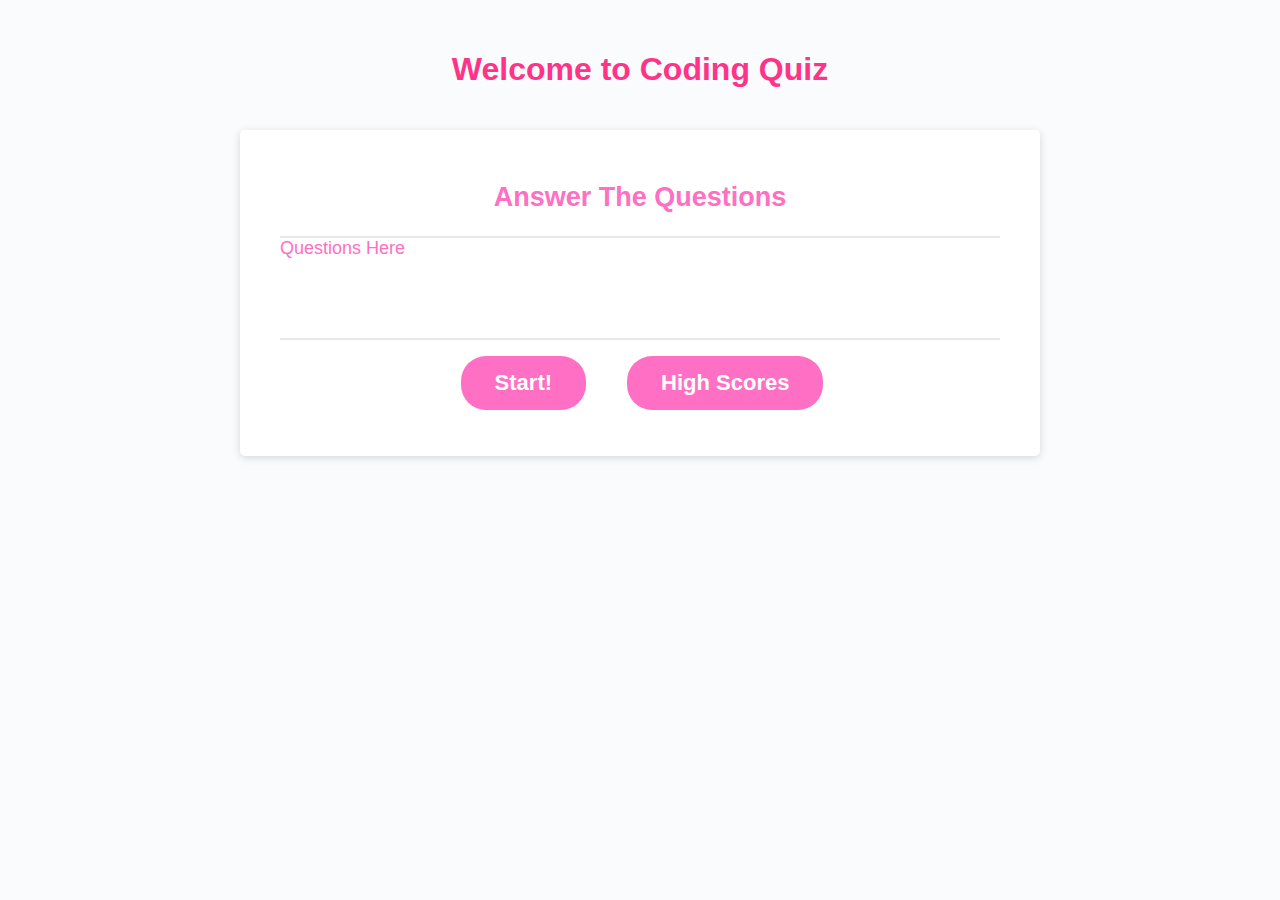
==== index.html @ 07c4e953 "Added HTML files for quiz navigation. Stylized each file in CSS." ====
<!DOCTYPE html>
<html lang="en">
    <head>
        <meta charset="UTF-8">
        <meta http-equiv="X-UA-Compatible" content="IE=edge">
        <meta name="viewport" content="width=device-width, initial-scale=1.0">
        <link rel="stylesheet" href="./Assets/css/style.css">
        <title>Coding Quiz</title>
    </head>
    <body>
        <div class="wrapper">
            <header>
                <h1>Welcome to Coding Quiz</h1>
            </header>
            <div class="card">
                <div class="card-header">
                <h2>Answer The Questions</h2>
                </div>

                <div class="card-body">
                    Questions Here
                </div>            
                <div class="card-footer">
                    <a href="./questions.html" class="btn">Start!</a>
                    <a href="./high-scores.html" class="btn" id="high-scores">High Scores</a>
                </div>
            </div>
        </div>
        <script src="./assets/js/script.js"></script>
    </body>
</html>
---- Assets/css/style.css ----
*,
*::before,
*::after {
  box-sizing: border-box;
}

html,
body,
.wrapper {
  height: 100%;
  margin: 0;
  padding: 0;
}

body {
  font-family: 'Century Gothic', 'Malgun Gothic', 'Lucida Console', 'Lucida Sans', Arial, Helvetica, sans-serif;
  background-color: #f9fbfd;
}

.wrapper {
  padding-top: 30px;
  padding-left: 20px;
  padding-right: 20px;
}

header {
  text-align: center;
  padding: 20px;
  padding-top: 0px;
  color: hsl(335, 100%, 60%);
}

.card {
  background-color: hsl(0, 0%, 100%);
  border-radius: 5px;
  border-width: 1px;
  box-shadow: rgba(0, 0, 0, 0.15) 0px 2px 8px 0px;
  color: rgb(255, 111, 195);
  font-size: 18px;
  margin: 0 auto;
  max-width: 800px;
  padding: 30px 40px;
  text-align:
}

.card-header {
    text-align: center;
}

.card-header::after {
  content: " ";
  display: block;
  width: 100%;
  background: #e7e9eb;
  height: 2px;
}

.card-body {
  min-height: 100px;
}

.card-footer {
  text-align: center;
}

.card-footer::before {
  content: " ";
  display: block;
  width: 100%;
  background: #e7e9eb;
  height: 2px;
}

.btn, .option {
  border: none;
  background-color: rgb(255, 111, 195);
  border-radius: 25px;
  box-shadow: rgba(0, 0, 0, 0.1) 0px 1px 6px 0px rgba(0, 0, 0, 0.2) 0px 1px 1px 0px;
  color: hsl(0, 0%, 100%);
  display: inline-block;
  font-size: 22px;
  font-weight: bold;
  font-family: 'Century Gothic', 'Malgun Gothic', 'Lucida Console', 'Lucida Sans', Arial, Helvetica, sans-serif;
  margin: 16px 16px 16px 20px;
  padding: 14px 34px;
  text-align: center;
  text-decoration: none;
  cursor: pointer;
}

.btn:hover, .option:hover {
    box-shadow: inset 0px 0px 15px rgb(170, 14, 131);
    transform: scale(1.1);
}

/* button[disabled] {
  cursor: default;
  background: #c0c7cf;
} */
.options-container {
    display: flex;
    justify-content: center;
    align-items: left;

}

.flex-column {
    display: flex;
    flex-direction: column;
}
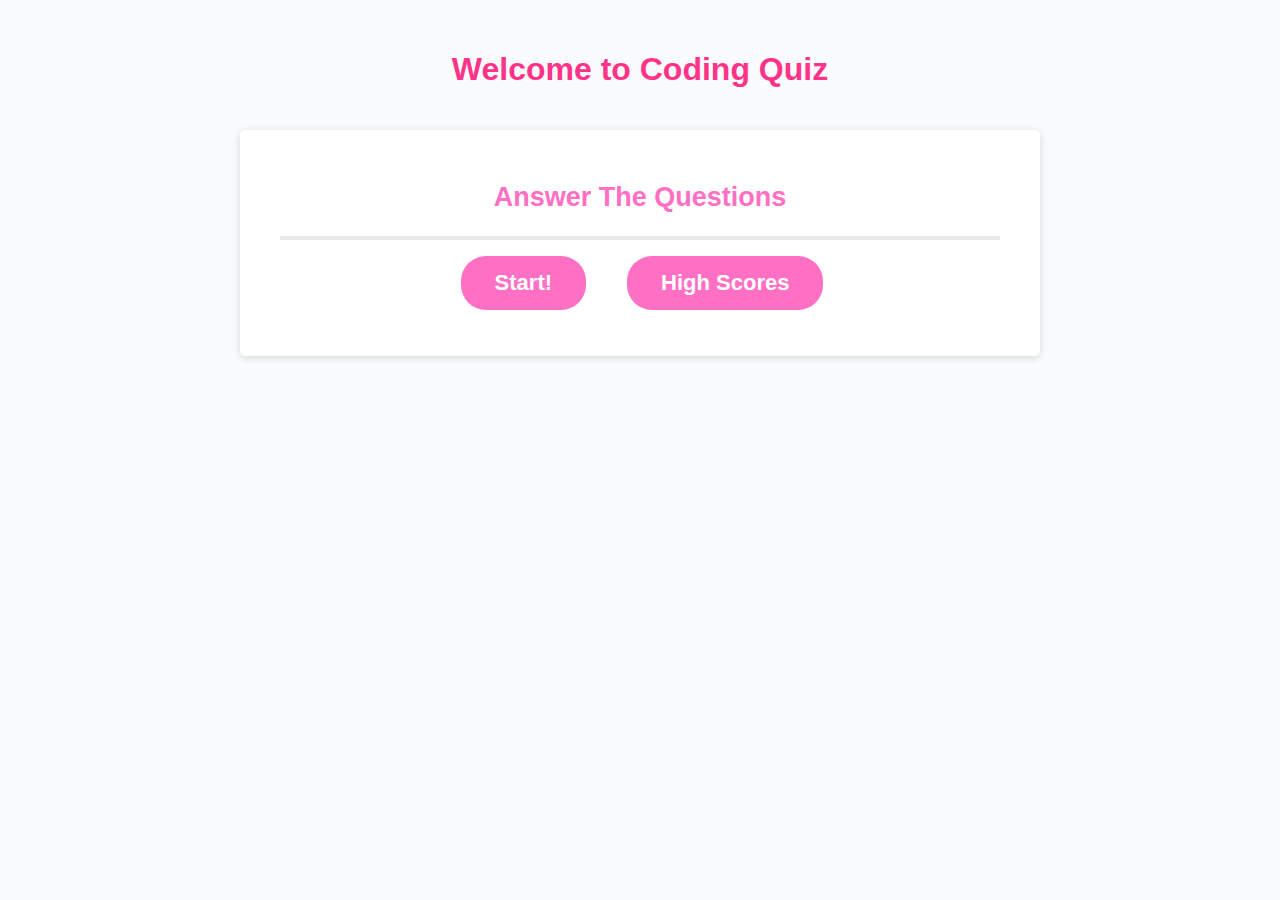
==== commit bd8f57fd: "Worked on JS file for functionality of quiz. Added high-scores.js file to house storing scores funct" ====
--- a/index.html
+++ b/index.html
@@ -16,10 +16,6 @@
                 <div class="card-header">
                 <h2>Answer The Questions</h2>
                 </div>
-
-                <div class="card-body">
-                    Questions Here
-                </div>            
                 <div class="card-footer">
                     <a href="./questions.html" class="btn">Start!</a>
                     <a href="./high-scores.html" class="btn" id="high-scores">High Scores</a>
--- a/Assets/css/style.css
+++ b/Assets/css/style.css
@@ -40,11 +40,10 @@
   margin: 0 auto;
   max-width: 800px;
   padding: 30px 40px;
-  text-align:
 }
 
 .card-header {
-    text-align: center;
+  text-align: center;
 }
 
 .card-header::after {
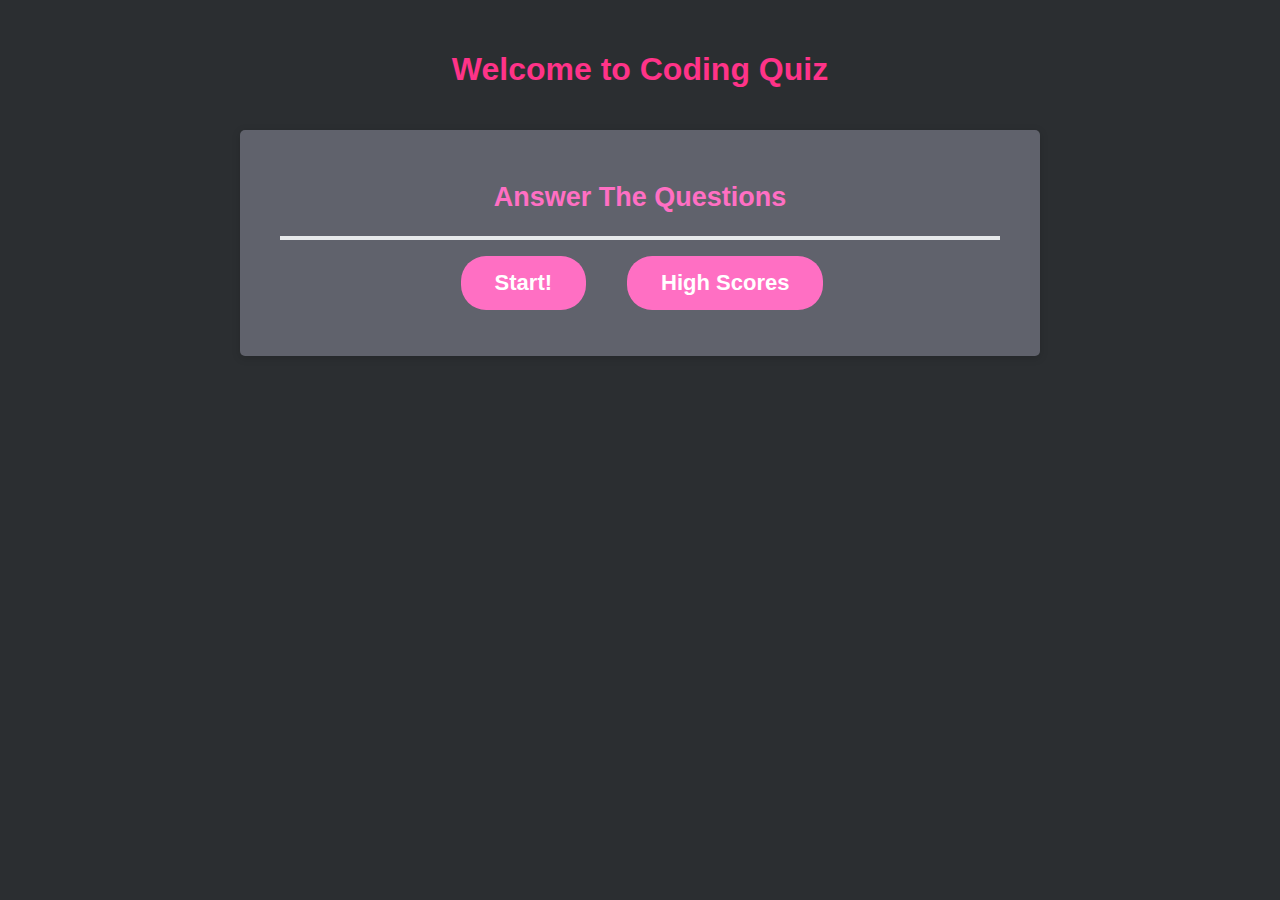
==== commit f982f178: "Finished writing code for local storage of scores and initials. Added timer and penalty for wrong an" ====
--- a/index.html
+++ b/index.html
@@ -17,11 +17,12 @@
                 <h2>Answer The Questions</h2>
                 </div>
                 <div class="card-footer">
-                    <a href="./questions.html" class="btn">Start!</a>
+                    <a href="./questions.html" class="btn start">Start!</a>
                     <a href="./high-scores.html" class="btn" id="high-scores">High Scores</a>
                 </div>
             </div>
         </div>
-        <script src="./assets/js/script.js"></script>
+        <!-- <script src="./Assets/js/script.js"></script> -->
+        <!-- <script src="./Assets/js/high-scores.js"></script> -->
     </body>
 </html>--- a/Assets/css/style.css
+++ b/Assets/css/style.css
@@ -10,6 +10,7 @@
   height: 100%;
   margin: 0;
   padding: 0;
+  background-color: rgb(43, 46, 49);
 }
 
 body {
@@ -30,8 +31,13 @@
   color: hsl(335, 100%, 60%);
 }
 
+.timer {
+  font-size: 20px;
+  font-weight: lighter;
+}
+
 .card {
-  background-color: hsl(0, 0%, 100%);
+  background-color: hsl(230, 6%, 40%);
   border-radius: 5px;
   border-width: 1px;
   box-shadow: rgba(0, 0, 0, 0.15) 0px 2px 8px 0px;
@@ -70,7 +76,7 @@
   height: 2px;
 }
 
-.btn, .option {
+.btn, button {
   border: none;
   background-color: rgb(255, 111, 195);
   border-radius: 25px;
@@ -87,25 +93,24 @@
   cursor: pointer;
 }
 
-.btn:hover, .option:hover {
-    box-shadow: inset 0px 0px 15px rgb(170, 14, 131);
-    transform: scale(1.1);
+button:hover {
+  box-shadow: inset 0px 0px 15px rgb(170, 14, 131);
+  transform: scale(1.1);
 }
 
-/* button[disabled] {
-  cursor: default;
-  background: #c0c7cf;
-} */
 .options-container {
-    display: flex;
-    justify-content: center;
-    align-items: left;
+  display: flex;
+  justify-content: center;
+  align-items: left;
 
 }
 
 .flex-column {
-    display: flex;
-    flex-direction: column;
+  display: flex;
+  flex-direction: column;
 }
 
 
+.penalty {
+  color:hsl(0, 0%, 100%);
+}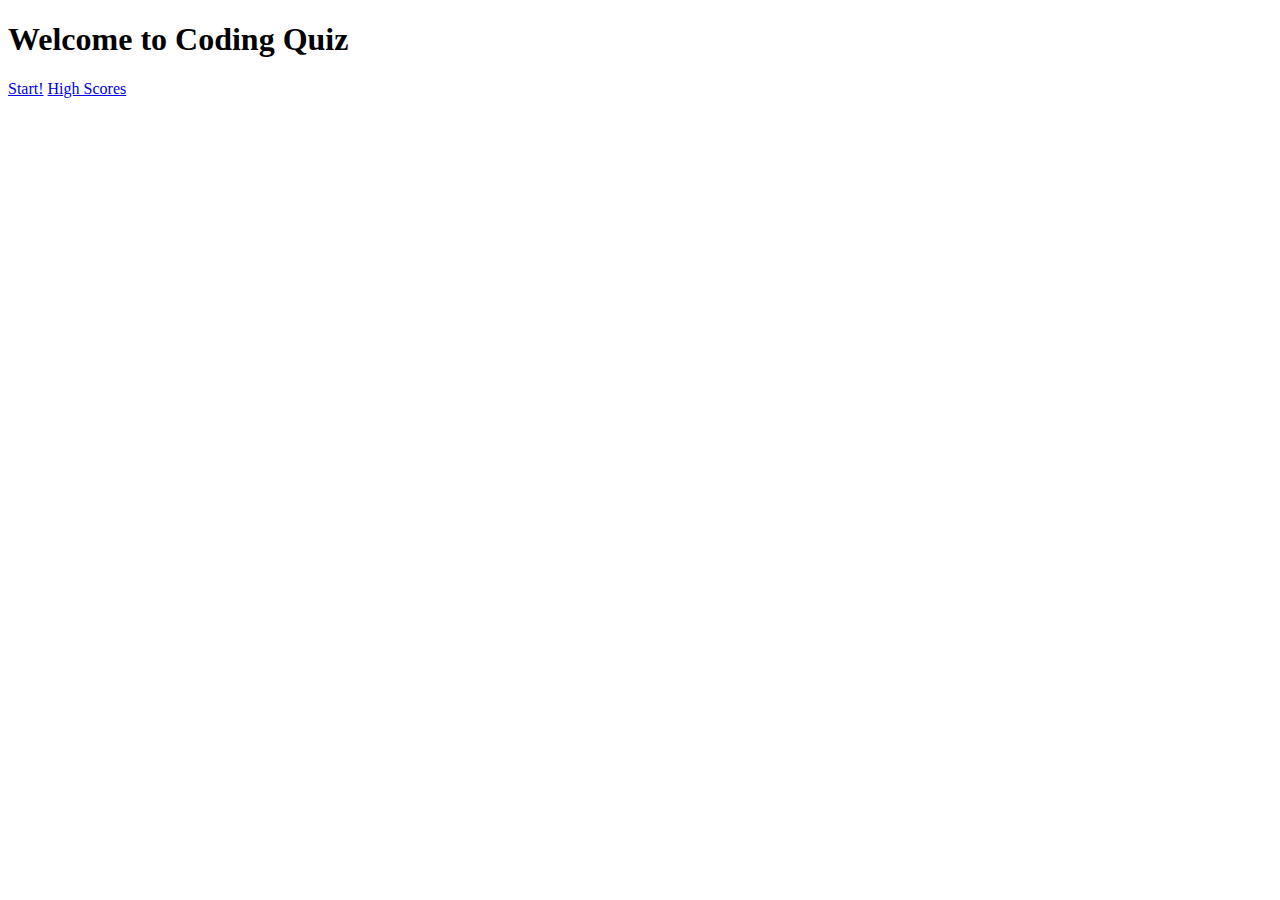
==== commit e099fbb1: "Attempting to fix github pages deployment error." ====
--- a/index.html
+++ b/index.html
@@ -4,7 +4,8 @@
         <meta charset="UTF-8">
         <meta http-equiv="X-UA-Compatible" content="IE=edge">
         <meta name="viewport" content="width=device-width, initial-scale=1.0">
-        <link rel="stylesheet" href="./Assets/css/style.css">
+        <!-- Link to CSS style sheet -->
+        <link rel="stylesheet" href="./assets/css/style.css">
         <title>Coding Quiz</title>
     </head>
     <body>
@@ -12,17 +13,14 @@
             <header>
                 <h1>Welcome to Coding Quiz</h1>
             </header>
+            <!-- Give div class "card" to make box that houses start and highscore links. -->
             <div class="card">
-                <div class="card-header">
-                <h2>Answer The Questions</h2>
-                </div>
-                <div class="card-footer">
-                    <a href="./questions.html" class="btn start">Start!</a>
-                    <a href="./high-scores.html" class="btn" id="high-scores">High Scores</a>
+                <div>
+                    <!-- Links to start quiz view score -->
+                    <a href="./quiz.html" class="btn">Start!</a>
+                    <a href="./scores.html" class="btn">High Scores</a>
                 </div>
             </div>
         </div>
-        <!-- <script src="./Assets/js/script.js"></script> -->
-        <!-- <script src="./Assets/js/high-scores.js"></script> -->
     </body>
 </html>